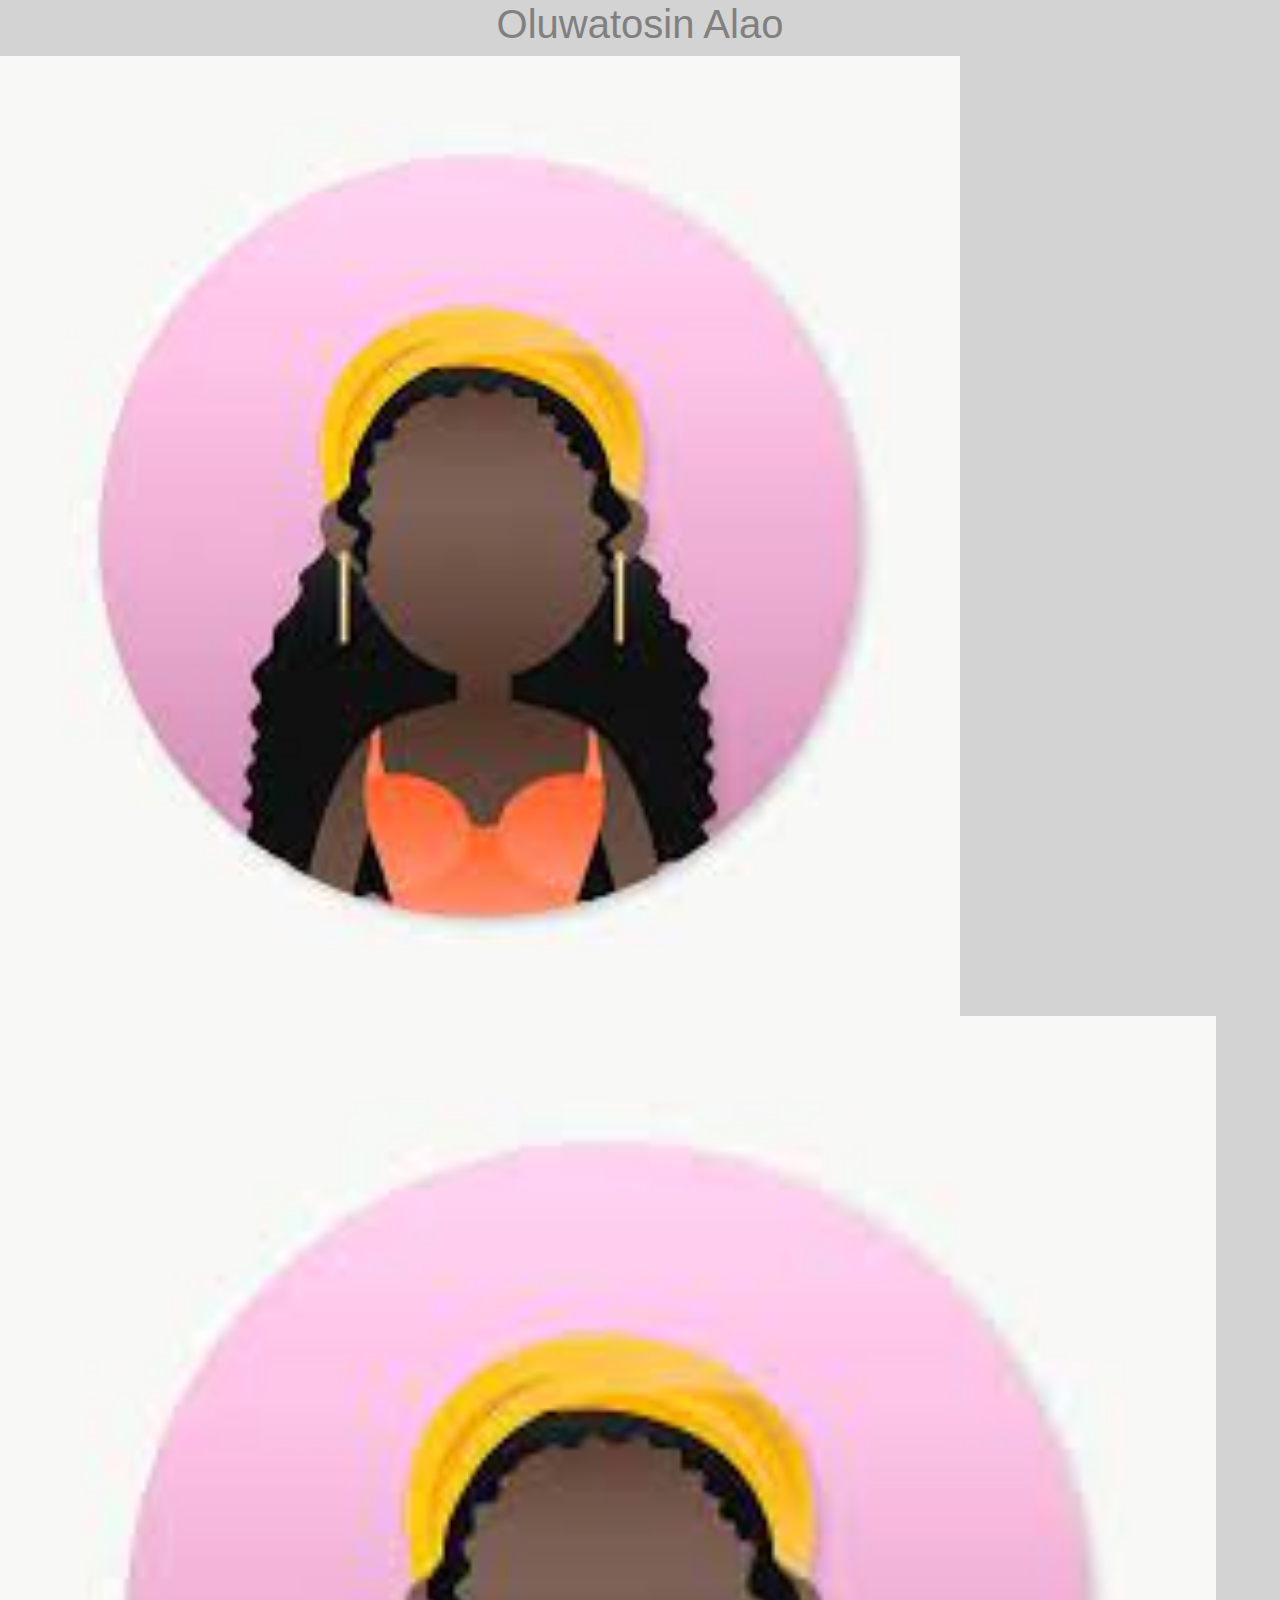
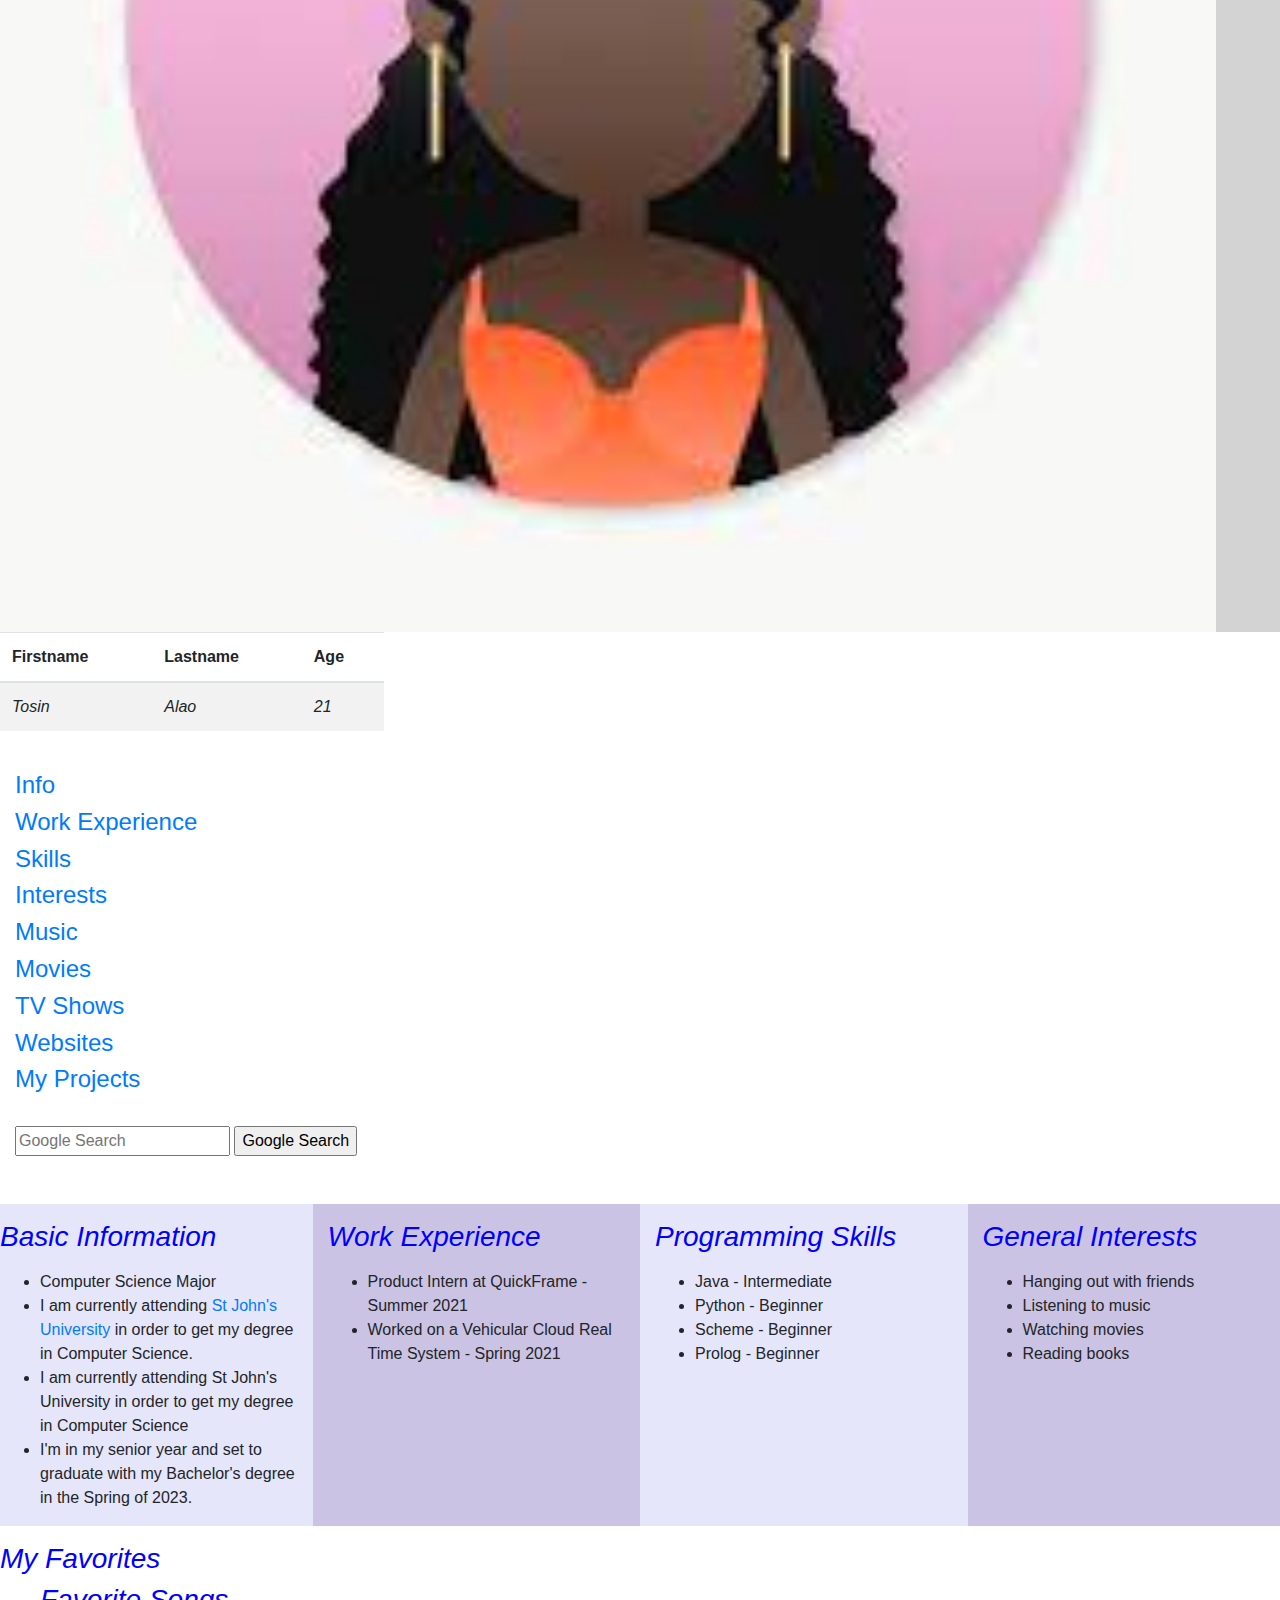
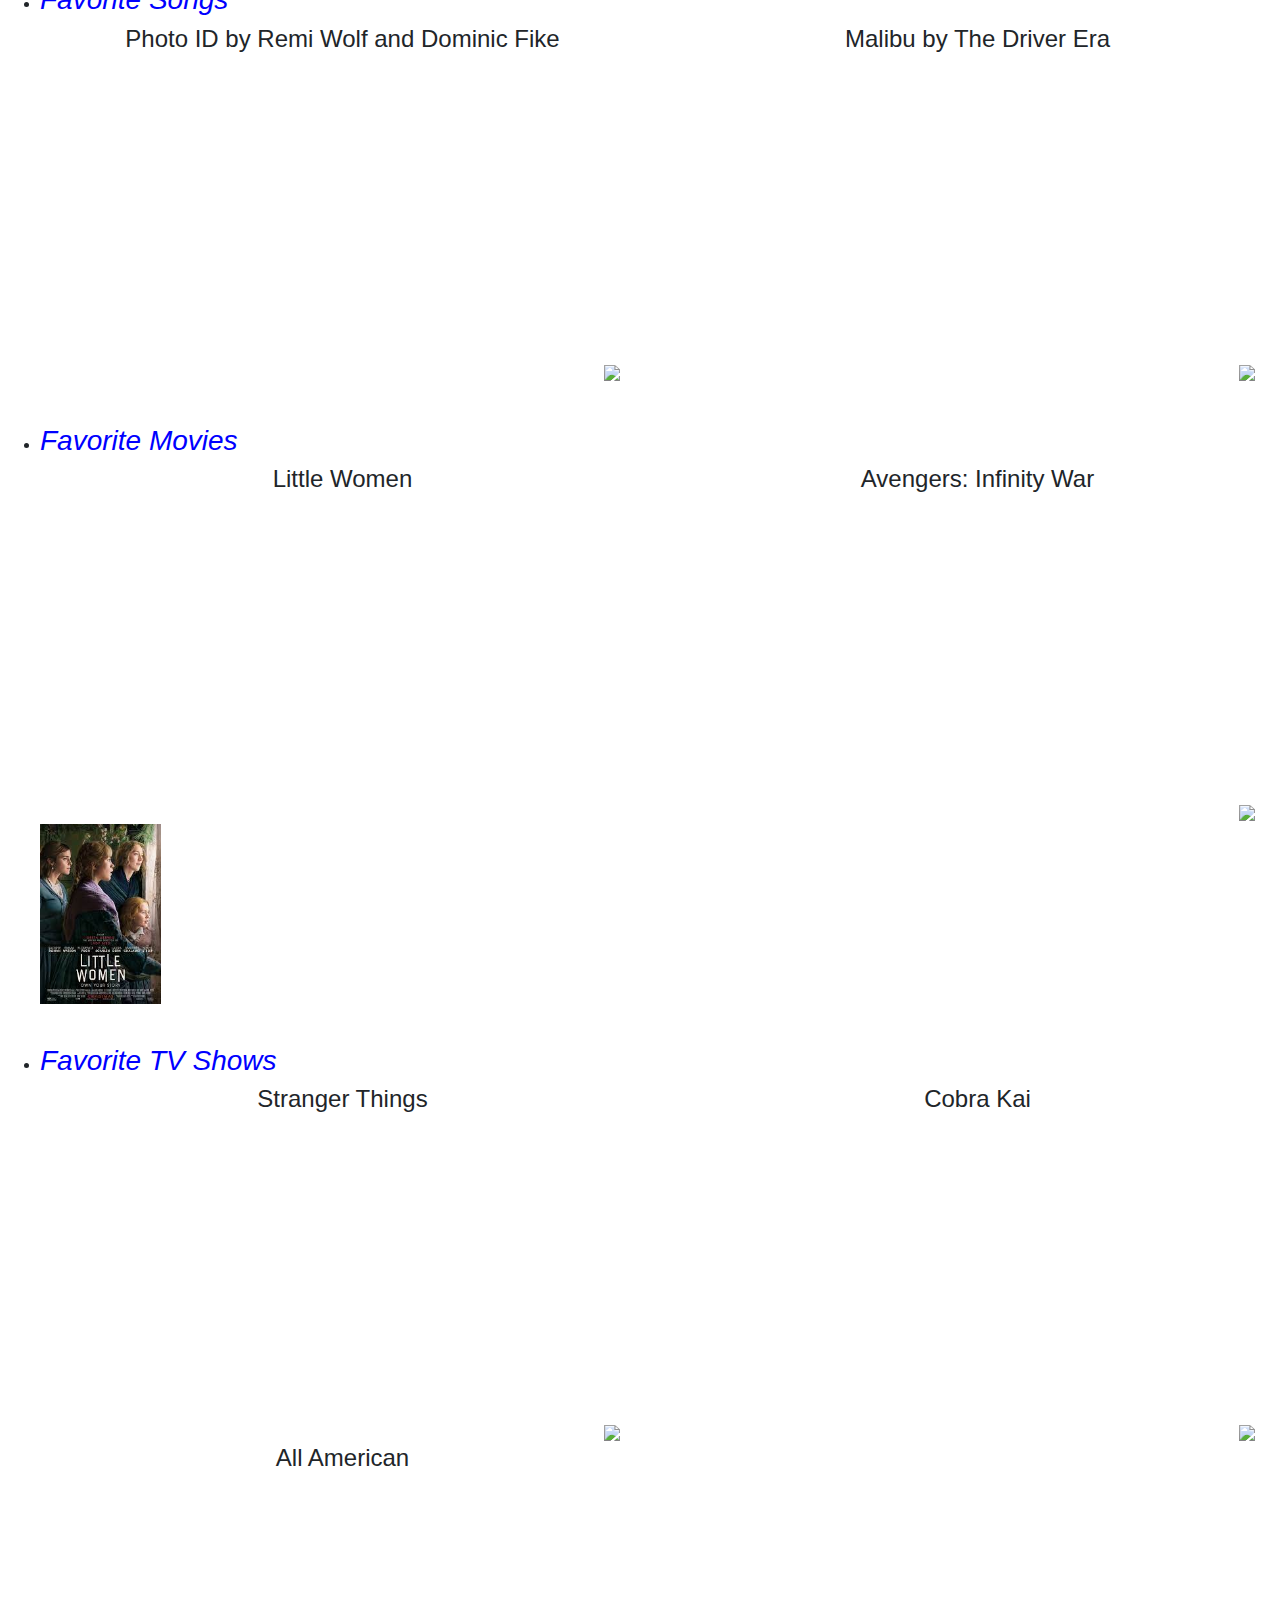
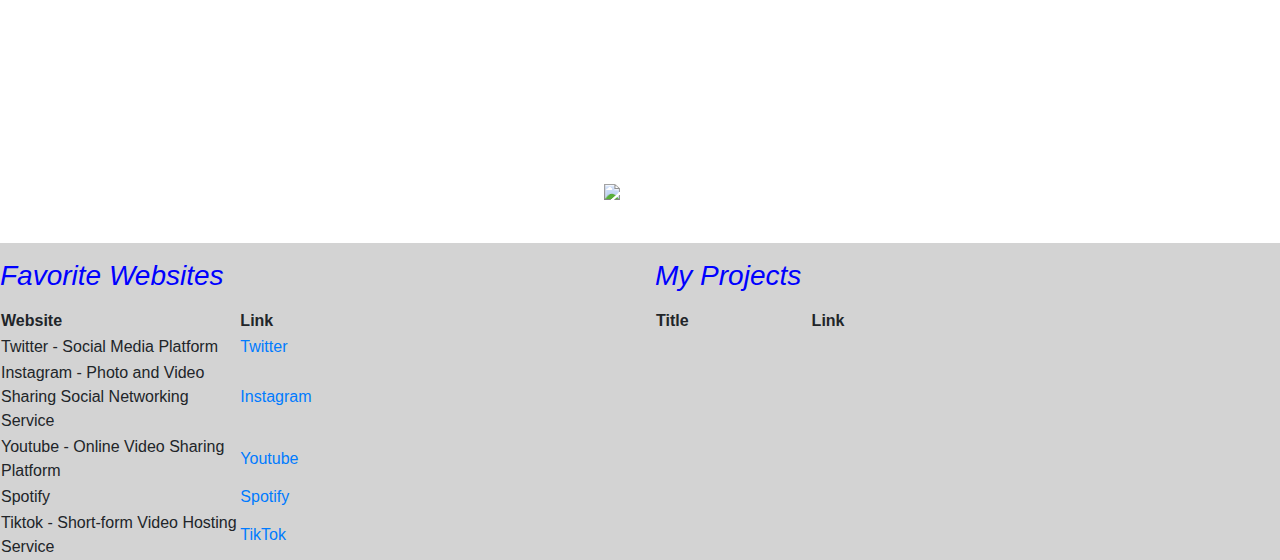
==== profile.html @ bc5ac328 "profile page" ====
<!DOCTYPE html>
<html>
  <head>
    <title> Project 1 </title>
    <meta name="viewport" content="width=device-width, initial-scale=1.0">
    <meta charset="utf-8">
    <link rel="stylesheet" href="style1.css">
    <link rel="stylesheet" href="style1_responsive.css">
    <link rel="stylesheet" href="style1_mobile.css">
    <link rel="stylesheet" href="style1_tablet.css">
    <link rel="stylesheet" href="https://cdn.jsdelivr.net/npm/bootstrap@4.6.1/dist/css/bootstrap.min.css">
  <script src="https://cdn.jsdelivr.net/npm/jquery@3.6.0/dist/jquery.slim.min.js"></script>
  <script src="https://cdn.jsdelivr.net/npm/popper.js@1.16.1/dist/umd/popper.min.js"></script>
  <script src="https://cdn.jsdelivr.net/npm/bootstrap@4.6.1/dist/js/bootstrap.bundle.min.js"></script>

    <style type="text/css">
    span{
      color:blue;
    }
    </style>
  </head>
  <body>
    <div class="row">
      <div class="col-md-12">
    <div style="background: #d3d3d3">
      <h1 style="color:gray;text-align:center"> Oluwatosin Alao </h1>
      <div class="dropdown">
  <img class="img-fluid" src="[data-uri]" width = 75%>
  <div class="dropdown-content">
    <img src="[data-uri]" width = 95%/>
  </div>
</div>
    </div>
  </div>
  </div>
<div class="row">
  <div class="col-md-12">
  <div class="pink-background">
    <div>
        <table class="table table-striped" style="width:30%">
          <thead>
            <tr>
              <th>Firstname</th>
              <th>Lastname</th>
              <th>Age</th>
            </tr>
          </thead>
          <tbody>
            <tr>
              <td class="font-italic">Tosin</td>
              <td class="font-italic">Alao</td>
              <td class="font-italic">21</td>
            </tr>
          </tbody>
        </table>
      </div>
      <br>
<div class="col-md-12">
  <div class="topnav">
   <a href="#Info"> <h4> Info </h4> </a> </li>
   <a href="#Work"> <h4> Work Experience </h4> </a> </li>
   <a href="#Skills"> <h4> Skills </h4> </a> </li>
   <a href="#Interests"> <h4> Interests </h4> </a> </li>
   <a href="#Music"> <h4> Music </h4> </a> </li>
   <a href="#Movies"> <h4> Movies </h4> </a> </li>
   <a href="#TV"> <h4> TV Shows </h4> </a> </li>
   <a href="#Websites"> <h4> Websites </h4> </a> </li>
   <a href="#Projects"> <h4> My Projects </h4> </a> </li>
</div>
</div>
      <br>
      <div class="col-md-12">
      <form class="screen_only" action="https://www.google.com/search" target="_blank" method="GET">
        <input type="text" name="q" placeholder="Google Search">
        <input type="submit" value="Google Search">
      </form>
    </div>
      <br>
    </div>
  </div>
</div>
    <br>
      <div class="row">
        <div class="col-md-3" style="background-color:lavender;">
      <p> <a name="Info"> <h3 class="font-italic"> <span> Basic Information </span> </h3> </p>
  <ul>
      <li> Computer Science Major </li>
      <li class="screen_only"> I am currently attending  <a href="https://www.google.com/search?q=st+johns+university&sxsrf=ALiCzsbwTJtNv-awSE-vqAzAKSWAL0W9rg:1662600639084&source=lnms&tbm=isch&sa=X&ved=2ahUKEwixs_uDhoT6AhW3L1kFHdFrDRwQ_AUoA3oECAIQBQ&biw=1280&bih=601&dpr=1.5#imgrc=f7Kdg4vUMjZa0M" target="_blank"> St John's University </a> in order to get my degree in Computer Science. </li>
      <li class="print_only"> I am currently attending St John's University in order to get my degree in Computer Science </li>
      <li> I'm in my senior year and set to graduate with my Bachelor's degree in the Spring of 2023. </li>
  </ul>
      </div>
    <div class="col-md-3" style="background-color:#CBC3E3;">
      <p> <a name="Work"> <h3 class="font-italic"> <span> Work Experience </span> </h3> </a> </p>
  <ul>
      <li> Product Intern at QuickFrame - Summer 2021  </li>
      <li> Worked on a Vehicular Cloud Real Time System - Spring 2021 </li>
  </ul>
      </div>
      <div class="col-md-3" style="background-color:lavender;">
      <p> <a name="Skills"> <h3 class="font-italic"> <span> Programming Skills </span> </h3> </a> </p>

  <ul>
      <li> Java - Intermediate </li>
      <li> Python - Beginner </li>
      <li> Scheme - Beginner </li>
      <li> Prolog - Beginner </li>
  </ul>
    </div>
    <div class="col-md-3" style="background-color:#CBC3E3;">
      <p> <a name="Interests"> <h3 class="font-italic"> <span> General Interests </span> </h3> </a> </p>
  <ul>
    <li> Hanging out with friends </li>
    <li> Listening to music </li>
    <li> Watching movies </li>
    <li> Reading books </li>
  </ul>
    </div>
  </div>

<div id="blue-background">
  <p> <h3 class="font-italic"> <span class="light-blue-background"> My Favorites </span> </h3>
  <ul>
  <li> <a name="Music"> <h3 class="font-italic"> <span> Favorite Songs </span> </h3> </a> </li>
<div class="row">
  <div class="col-md-6">
  <h4 class="text-center"> Photo ID by Remi Wolf and Dominic Fike </h4>
  <iframe class="screen_only" width="560" height="315" src="https://www.youtube.com/embed/ZN5l3RRdbLo" title="YouTube video player" frameborder="0" allow="accelerometer; autoplay; clipboard-write; encrypted-media; gyroscope; picture-in-picture" allowfullscreen></iframe>
  <img class="print_only" src="https://soundazed.s3.us-east-2.amazonaws.com/wp-content/uploads/2021/10/04202107/remi-wolf-dominic-fike-firefly-festival-by-soundazed-matt-torres-1920x1280.jpg" width=30%/>
</div>
  <br>
  <div class="col-md-6">
  <h4 class="text-center"> Malibu by The Driver Era </h4>
  <iframe class="screen_only" width="560" height="315" src="https://www.youtube.com/embed/U6gGQnEWcdw" title="YouTube video player" frameborder="0" allow="accelerometer; autoplay; clipboard-write; encrypted-media; gyroscope; picture-in-picture" allowfullscreen></iframe>
  <img class="print_only" src="https://images.genius.com/c1df93f42a26ef274865bda3aee709f7.1000x1000x1.jpg" width=30%/>
</div>
</div>
</ul>
<br>

  <ul>
      <li> <a name="Movies"> <h3 class="font-italic"> <span> Favorite Movies </span> </h3> </a> </li>
      <div class="row">
        <div class="col-md-6">
        <h4 class="text-center"> Little Women </h4>
        <iframe class="screen_only" width="560" height="315" src="https://www.youtube.com/embed/AST2-4db4ic" title="YouTube video player" frameborder="0" allow="accelerometer; autoplay; clipboard-write; encrypted-media; gyroscope; picture-in-picture" allowfullscreen></iframe>
        <img class="print_only" src="[data-uri]" width=20%/>
      </div>
        <br>
        <div class="col-md-6">
        <h4 class="text-center"> Avengers: Infinity War </h4>
        <iframe class="screen_only" width="560" height="315" src="https://www.youtube.com/embed/6ZfuNTqbHE8" title="YouTube video player" frameborder="0" allow="accelerometer; autoplay; clipboard-write; encrypted-media; gyroscope; picture-in-picture" allowfullscreen></iframe>
        <img class="print_only" src="https://terrigen-cdn-dev.marvel.com/content/prod/1x/avengersinfinitywar_lob_mas_hlf_01_3.jpg" width=40%/>
      </div>
    </div>
  </ul>
  <br>

  <ul>
        <li> <a name="TV"> <h3 class="font-italic"> <span> Favorite TV Shows </span> </h3> </a> </li>
        <div class="row">
          <div class="col-md-6">
          <h4 class="text-center"> Stranger Things </h4>
          <iframe class="screen_only" width="560" height="315" src="https://www.youtube.com/embed/5XQkV6ylEkc" title="YouTube video player" frameborder="0" allow="accelerometer; autoplay; clipboard-write; encrypted-media; gyroscope; picture-in-picture" allowfullscreen></iframe>
          <img class="print_only" src="https://upload.wikimedia.org/wikipedia/en/d/d4/Stranger_Things_season_3.png" width=30%/>
        </div>
          <br>
          <div class="col-md-6">
          <h4 class="text-center"> Cobra Kai </h4>
          <iframe class="screen_only" width="560" height="315" src="https://www.youtube.com/embed/PIKGVR73raA" title="YouTube video player" frameborder="0" allow="accelerometer; autoplay; clipboard-write; encrypted-media; gyroscope; picture-in-picture" allowfullscreen></iframe>
          <img class="print_only" src="https://www.sonypictures.com/sites/default/files/styles/max_560x840/public/title-key-art/cobrakai_onesheet_1400x2100.jpg?itok=QfJr5sfp" width=30%/>
          </div>
          <br>
          <div class="col-md-6">
          <h4 class="text-center"> All American </h4>
          <iframe class="screen_only" width="560" height="315" src="https://www.youtube.com/embed/erfXxxl6umI" title="YouTube video player" frameborder="0" allow="accelerometer; autoplay; clipboard-write; encrypted-media; gyroscope; picture-in-picture" allowfullscreen></iframe>
          <img class="print_only" src="https://images.cwtv.com/thecw/img/s_mobile.i_show_featured_portrait.show_all-american.device_web.w_768.jpg" width=30%/>
          </div>
  </ul>
        </div>
      <br>
    </div>
    <div class="row">
      <div class="col-md-6" style="background-color:#d3d3d3">
      <p> <a name="Websites"> <h3 class="font-italic"> <span> Favorite Websites </span> </h3> </a> </p>
      <table class="light-blue-background" style="width:50%">
        <tr>
            <th> Website</th>
            <th class="screen_only"> Link </th>
        </tr>
        <tr>
          <td> Twitter - Social Media Platform </td>
          <td class="screen_only"><a href="http://www.twitter.com/" target="_blank"> Twitter </a> </td>
        </tr>
        <tr>
          <td> Instagram - Photo and Video Sharing Social Networking Service </td>
          <td class="screen_only"><a href="http://www.instagram.com/" target="_blank"> Instagram </a> </td>
        </tr>
        <tr>
          <td> Youtube - Online Video Sharing Platform </td>
          <td class="screen_only"><a href="http://www.youtube.com/" target="_blank"> Youtube </a> </td>
        </tr>
        <tr>
          <td> Spotify </td>
          <td class="screen_only"><a href="http://www.spotify.com/" target="_blank"> Spotify </a> </td>
        </tr>
        <tr>
          <td> Tiktok - Short-form Video Hosting Service </td>
          <td class="screen_only"><a href="http://www.tiktok.com/" target="_blank"> TikTok </a> </td>
        </tr>
      </table>
    </div>

  <div class="col-md-6" style="background-color:#d3d3d3">
      <p> <a name="Projects"> <h3 class="font-italic"> <span> My Projects </span> </h3> </a> </p>
      <table class="lavender-background" style="width:50%">
        <tr>
          <th> Title </th>
          <th class="screen_only"> Link </th>
        </tr>
        <tr>
          <td> </td>
          <td class="screen_only"> </td>
        </tr>
        <tr>
          <td> </td>
          <td class="screen_only"> </td>
        </tr>
      </div>
    </div>
  </body>
</html>
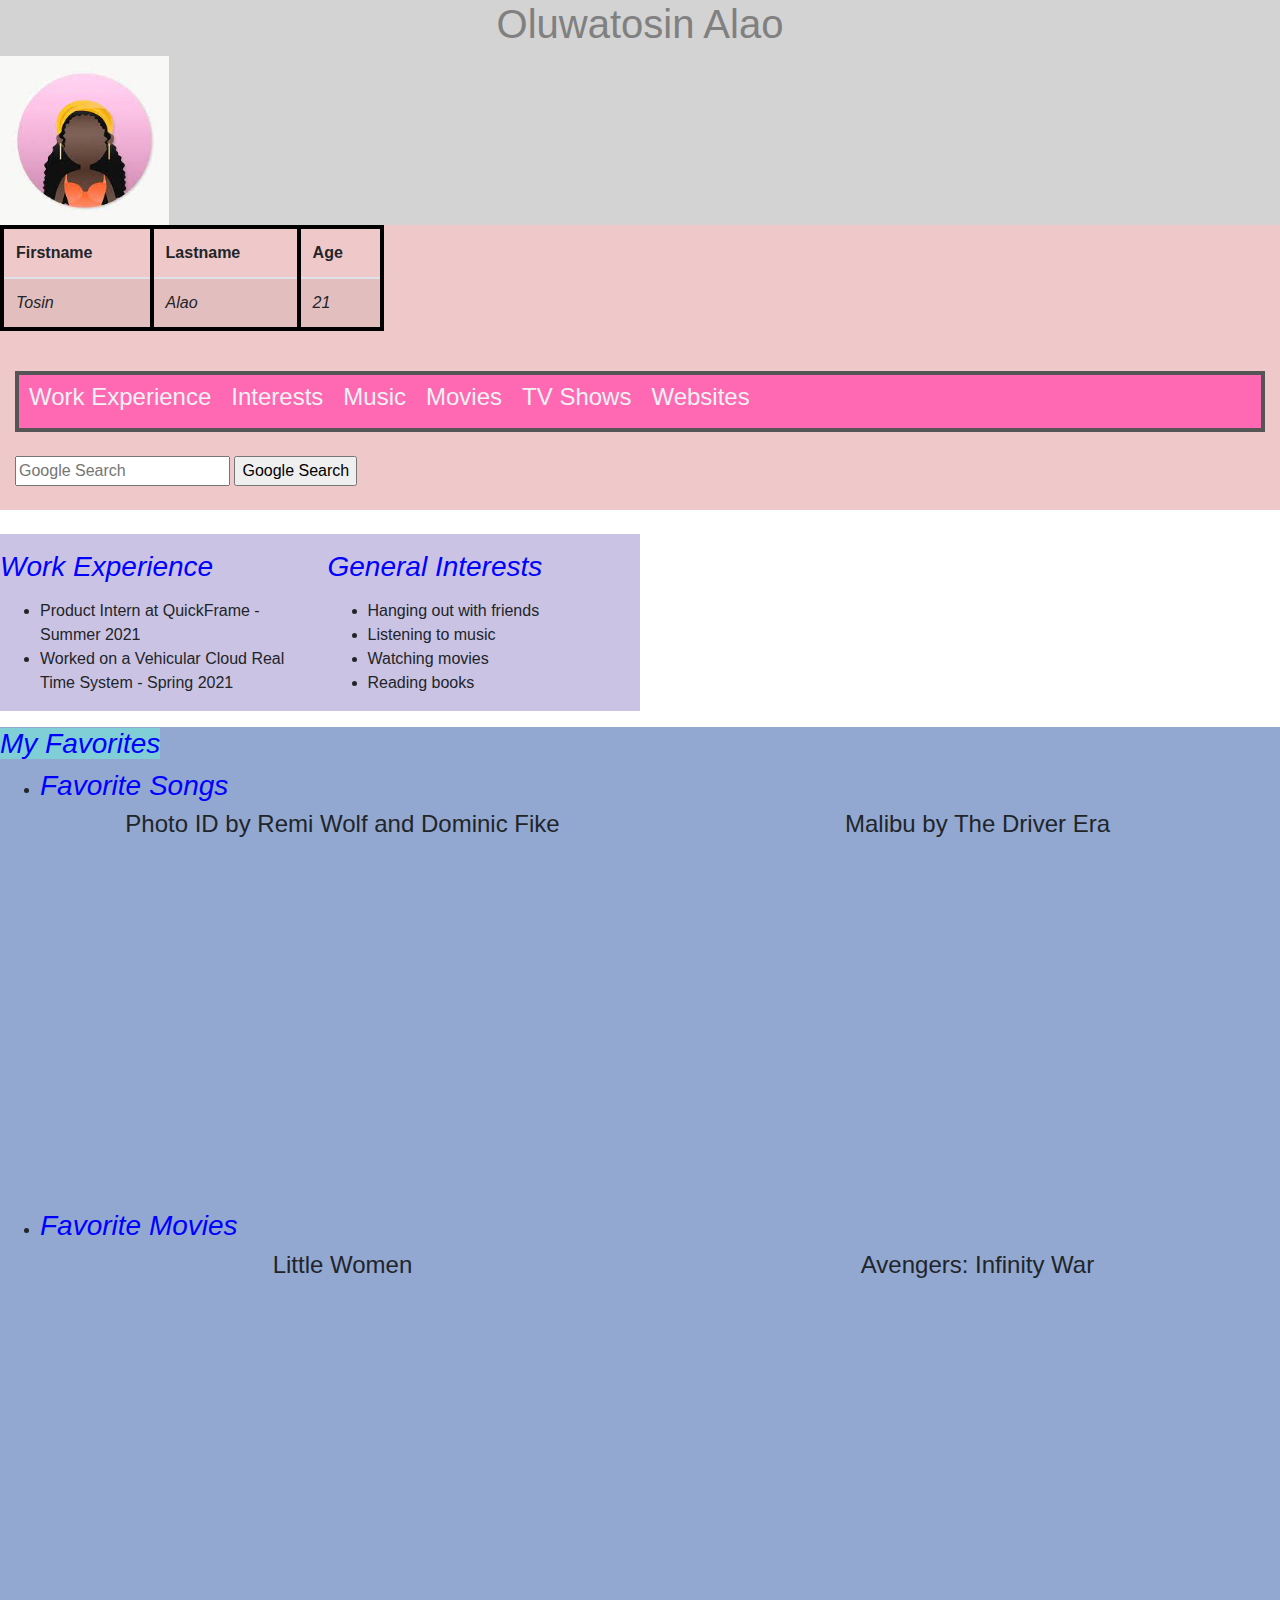
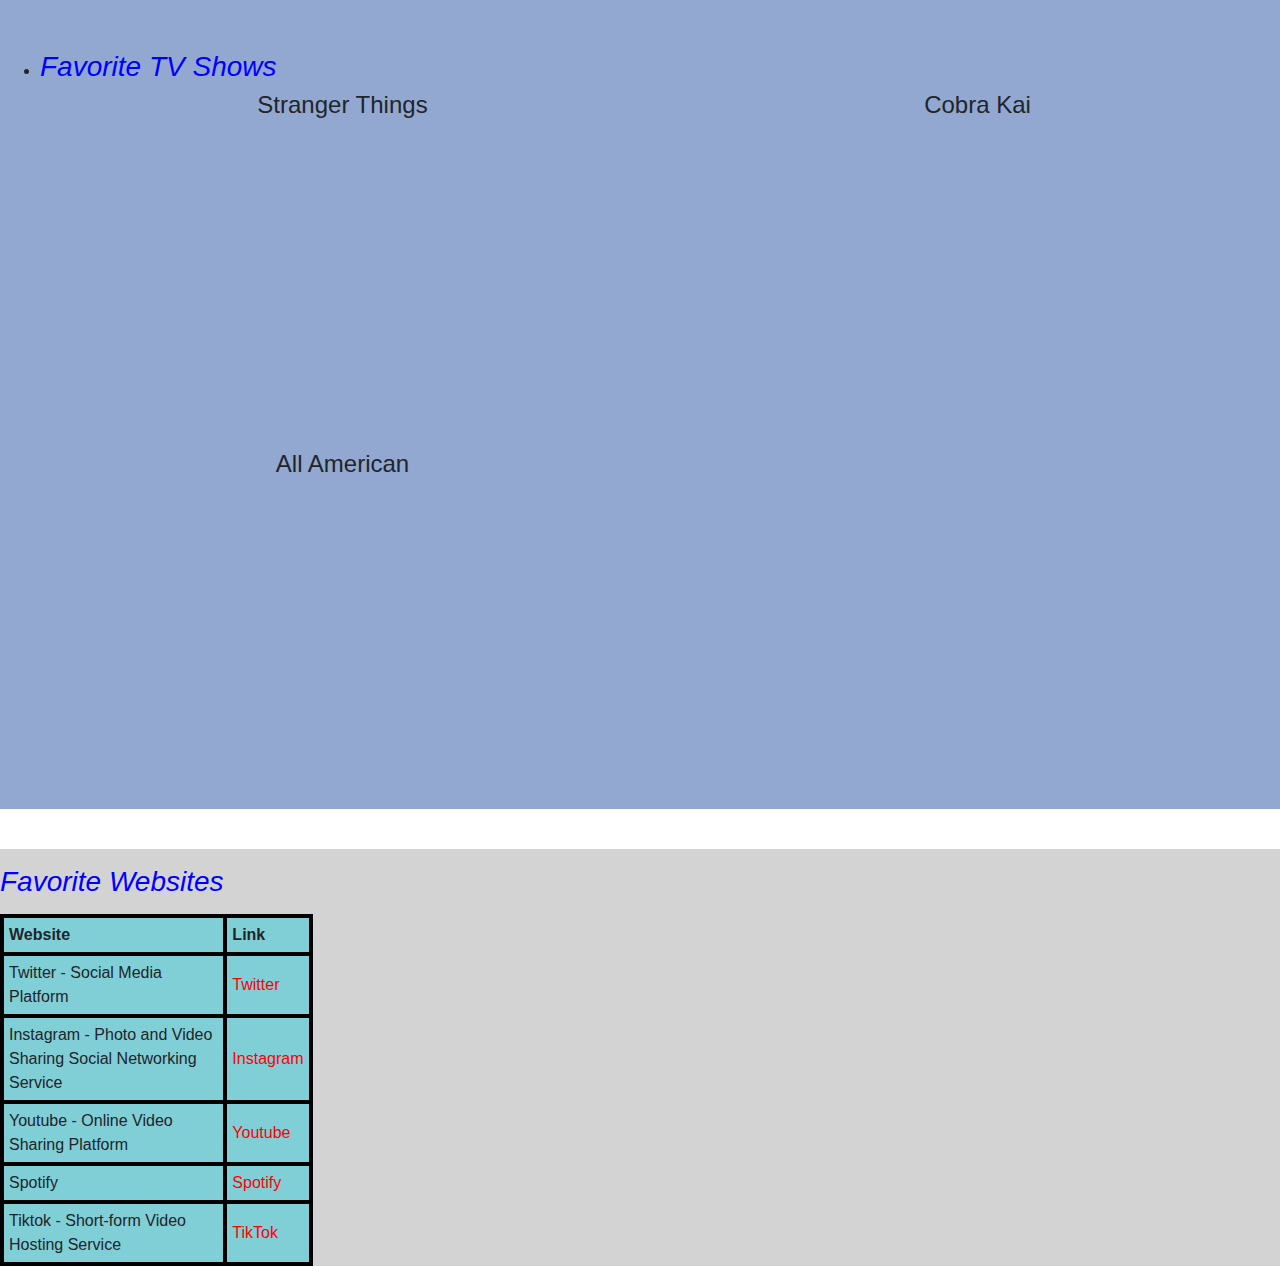
==== commit 7c736b1f: "Update profile.html" ====
--- a/profile.html
+++ b/profile.html
@@ -57,15 +57,12 @@
       <br>
 <div class="col-md-12">
   <div class="topnav">
-   <a href="#Info"> <h4> Info </h4> </a> </li>
    <a href="#Work"> <h4> Work Experience </h4> </a> </li>
-   <a href="#Skills"> <h4> Skills </h4> </a> </li>
    <a href="#Interests"> <h4> Interests </h4> </a> </li>
    <a href="#Music"> <h4> Music </h4> </a> </li>
    <a href="#Movies"> <h4> Movies </h4> </a> </li>
    <a href="#TV"> <h4> TV Shows </h4> </a> </li>
    <a href="#Websites"> <h4> Websites </h4> </a> </li>
-   <a href="#Projects"> <h4> My Projects </h4> </a> </li>
 </div>
 </div>
       <br>
@@ -81,15 +78,6 @@
 </div>
     <br>
       <div class="row">
-        <div class="col-md-3" style="background-color:lavender;">
-      <p> <a name="Info"> <h3 class="font-italic"> <span> Basic Information </span> </h3> </p>
-  <ul>
-      <li> Computer Science Major </li>
-      <li class="screen_only"> I am currently attending  <a href="https://www.google.com/search?q=st+johns+university&sxsrf=ALiCzsbwTJtNv-awSE-vqAzAKSWAL0W9rg:1662600639084&source=lnms&tbm=isch&sa=X&ved=2ahUKEwixs_uDhoT6AhW3L1kFHdFrDRwQ_AUoA3oECAIQBQ&biw=1280&bih=601&dpr=1.5#imgrc=f7Kdg4vUMjZa0M" target="_blank"> St John's University </a> in order to get my degree in Computer Science. </li>
-      <li class="print_only"> I am currently attending St John's University in order to get my degree in Computer Science </li>
-      <li> I'm in my senior year and set to graduate with my Bachelor's degree in the Spring of 2023. </li>
-  </ul>
-      </div>
     <div class="col-md-3" style="background-color:#CBC3E3;">
       <p> <a name="Work"> <h3 class="font-italic"> <span> Work Experience </span> </h3> </a> </p>
   <ul>
@@ -97,16 +85,6 @@
       <li> Worked on a Vehicular Cloud Real Time System - Spring 2021 </li>
   </ul>
       </div>
-      <div class="col-md-3" style="background-color:lavender;">
-      <p> <a name="Skills"> <h3 class="font-italic"> <span> Programming Skills </span> </h3> </a> </p>
-
-  <ul>
-      <li> Java - Intermediate </li>
-      <li> Python - Beginner </li>
-      <li> Scheme - Beginner </li>
-      <li> Prolog - Beginner </li>
-  </ul>
-    </div>
     <div class="col-md-3" style="background-color:#CBC3E3;">
       <p> <a name="Interests"> <h3 class="font-italic"> <span> General Interests </span> </h3> </a> </p>
   <ul>
@@ -212,20 +190,7 @@
     </div>
 
   <div class="col-md-6" style="background-color:#d3d3d3">
-      <p> <a name="Projects"> <h3 class="font-italic"> <span> My Projects </span> </h3> </a> </p>
-      <table class="lavender-background" style="width:50%">
-        <tr>
-          <th> Title </th>
-          <th class="screen_only"> Link </th>
-        </tr>
-        <tr>
-          <td> </td>
-          <td class="screen_only"> </td>
-        </tr>
-        <tr>
-          <td> </td>
-          <td class="screen_only"> </td>
-        </tr>
+     
       </div>
     </div>
   </body>
--- a/style1.css
+++ b/style1.css
@@ -0,0 +1,106 @@
+/* style1.css */
+
+/* element/tag selector */
+body{
+  font-family: "Lucida Handwriting", cursive;
+}
+
+table, th, td {
+  border: 4px solid black;
+  border-collapse: collapse;
+}
+
+th, td {
+  padding: 5px;
+  text-align: left;
+}
+
+table.names {
+  width: 40;
+}
+
+/* unvisited link */
+a:link {
+  color: red;
+}
+
+/* visited link */
+a:visited {
+  color: purple;
+}
+
+/* class selector */
+.pink-background{
+  background-color: rgba(201, 76, 76, 0.3);
+}
+
+.light-blue-background{
+  background-color: #80ced6;
+}
+
+.green-background{
+  background-color: hsla(89, 43%, 51%, 0.3);
+}
+
+.lavender-background {
+  background-color: #E6E6FA;
+}
+
+/* Style the top navigation bar */
+.topnav {
+  overflow: hidden;
+  background-color: #FF69B4;
+  text-align: center;
+  border: 4px solid #555;
+}
+
+/* Style the topnav links */
+.topnav a {
+  float: left;
+  display: block;
+  color: #f2f2f2;
+  text-align: center;
+  padding: 8px 10px;
+  text-decoration: none;
+}
+
+/* Change color on hover */
+.topnav a:hover {
+  background-color: #DA70D6	;
+  color: black;
+}
+
+.dropdown {
+  position: relative;
+  display: inline-block;
+}
+
+.dropdown-content {
+  display: none;
+  position: absolute;
+  background-color: #f9f9f9;
+  min-width: 160px;
+  box-shadow: 0px 8px 16px 0px rgba(0,0,0,0.2);
+  z-index: 1;
+}
+
+.dropdown:hover .dropdown-content {
+  display: block;
+}
+
+/* id selector */
+#blue-background {
+  background-color:#92a8d1;
+}
+
+#red-background {
+  background-color: rgb(201, 76, 76);
+}
+
+#box_1 {
+  background-color: #d3d3d3;
+  width: 200px;
+  border: 10px solid rgb(201, 76, 76);
+  padding: 40px;
+  margin: 15px;
+}
--- a/style1_responsive.css
+++ b/style1_responsive.css
@@ -0,0 +1,19 @@
+/*style1_responsive.css*/
+@media print{
+  .screen_only {
+    display:none;
+  }
+}
+
+@media screen{
+  .print_only {
+    display:none;
+  }
+}
+
+/*computer-view*/
+@media(min-width: 769px){
+  body {
+    background-color: white;
+  }
+}
--- a/style1_mobile.css
+++ b/style1_mobile.css
@@ -0,0 +1,8 @@
+/*style1_mobile.css*/
+
+/*mobile-view*/
+@media (max-width: 640px){
+  body {
+    background-color: #ECFFDC;
+  }
+}
--- a/style1_tablet.css
+++ b/style1_tablet.css
@@ -0,0 +1,8 @@
+/*style1_tablet.css*/
+
+/*tablet-view*/
+@media (min-width: 641px) and (max-width: 768px) {
+  body {
+      background-color: #CF9FFF;
+  }
+}
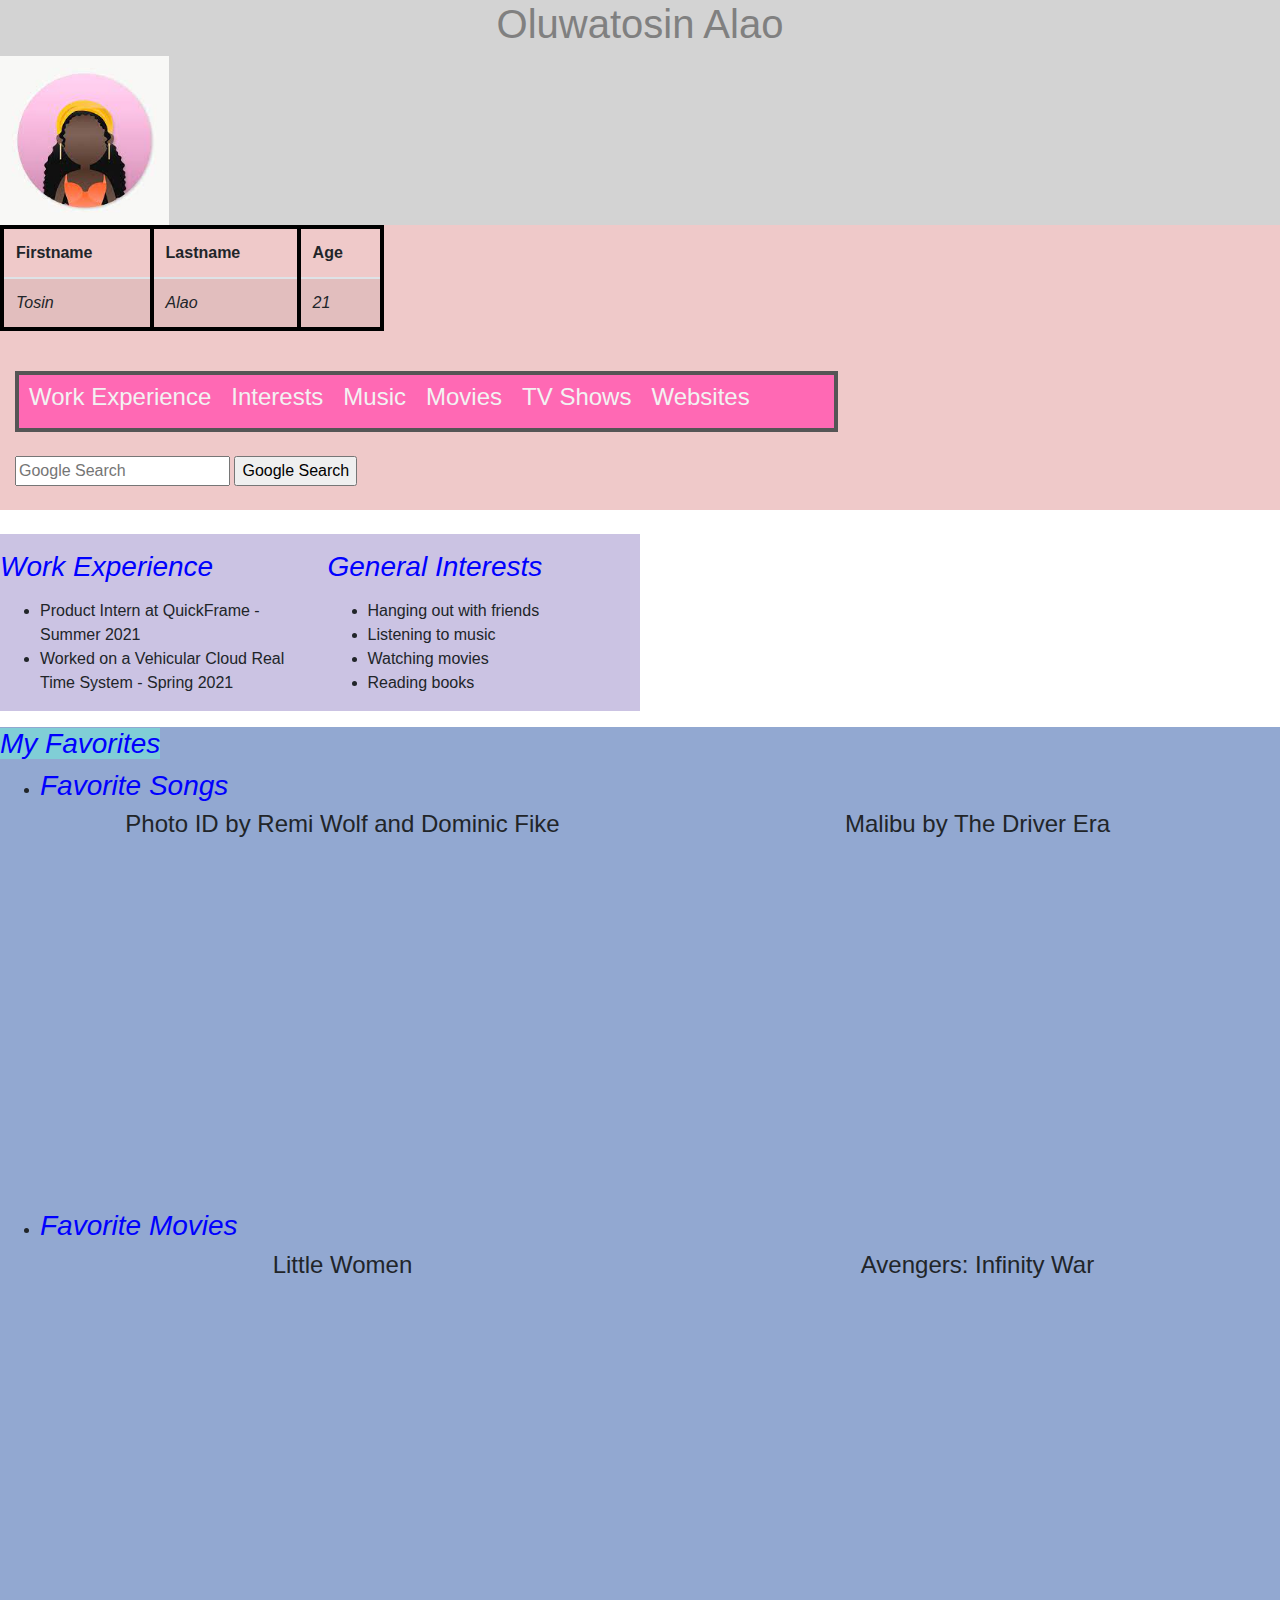
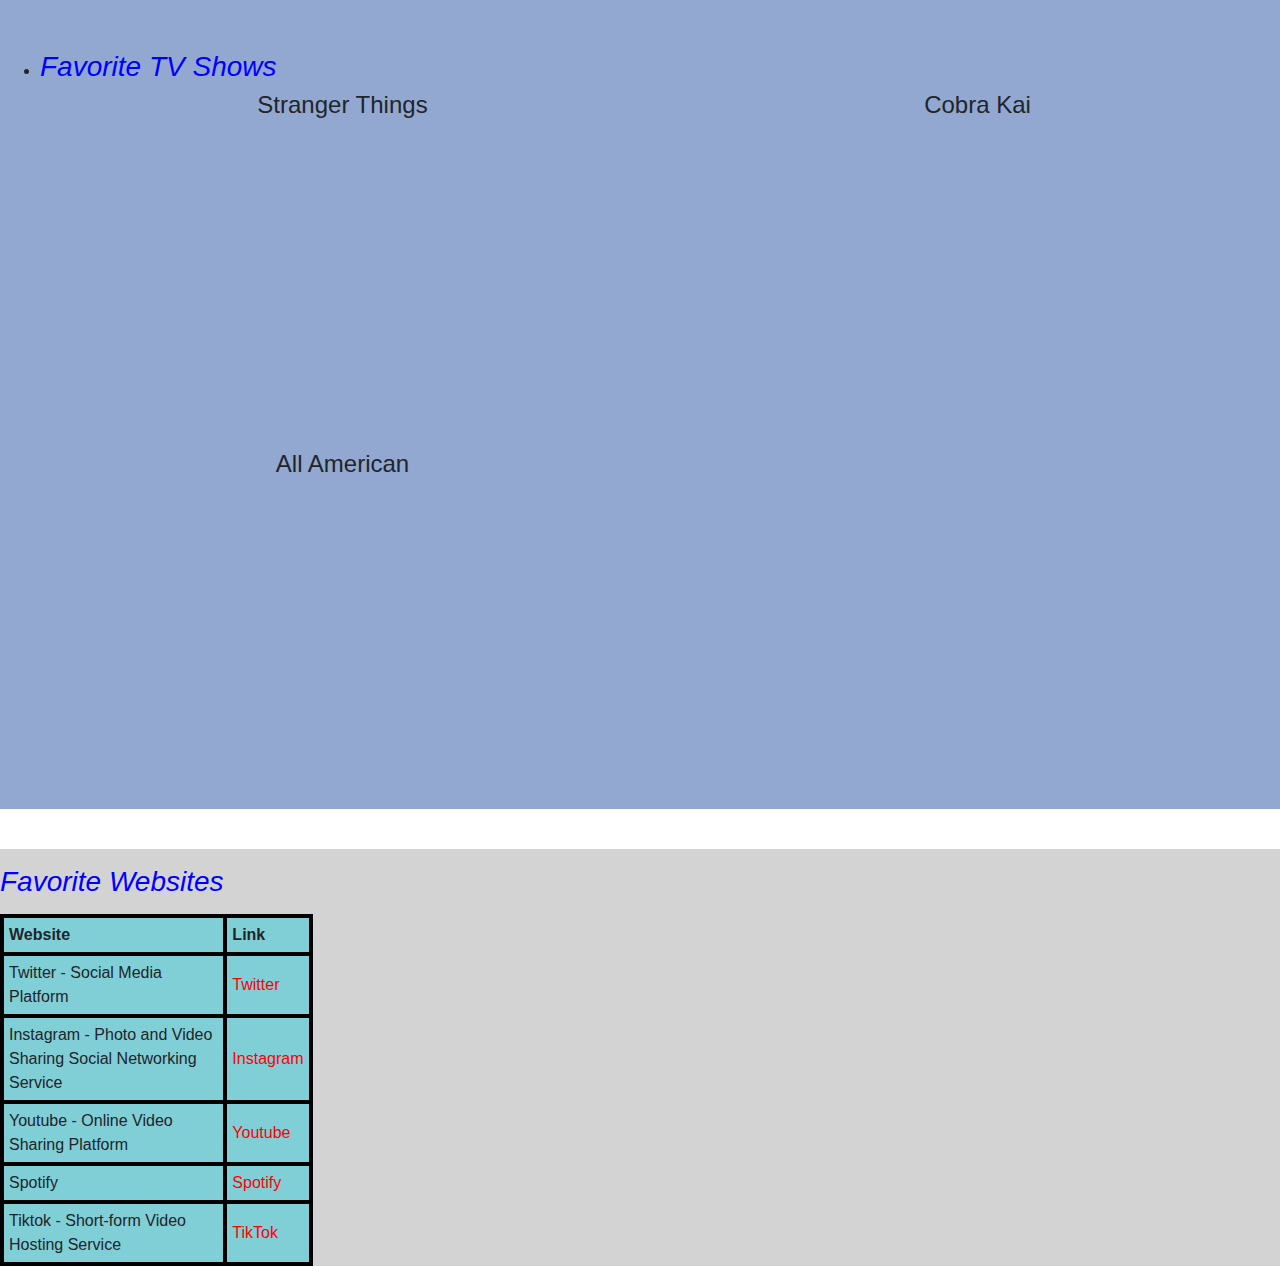
==== commit 156d544a: "Update profile.html" ====
--- a/profile.html
+++ b/profile.html
@@ -55,7 +55,7 @@
         </table>
       </div>
       <br>
-<div class="col-md-12">
+<div class="col-md-8">
   <div class="topnav">
    <a href="#Work"> <h4> Work Experience </h4> </a> </li>
    <a href="#Interests"> <h4> Interests </h4> </a> </li>
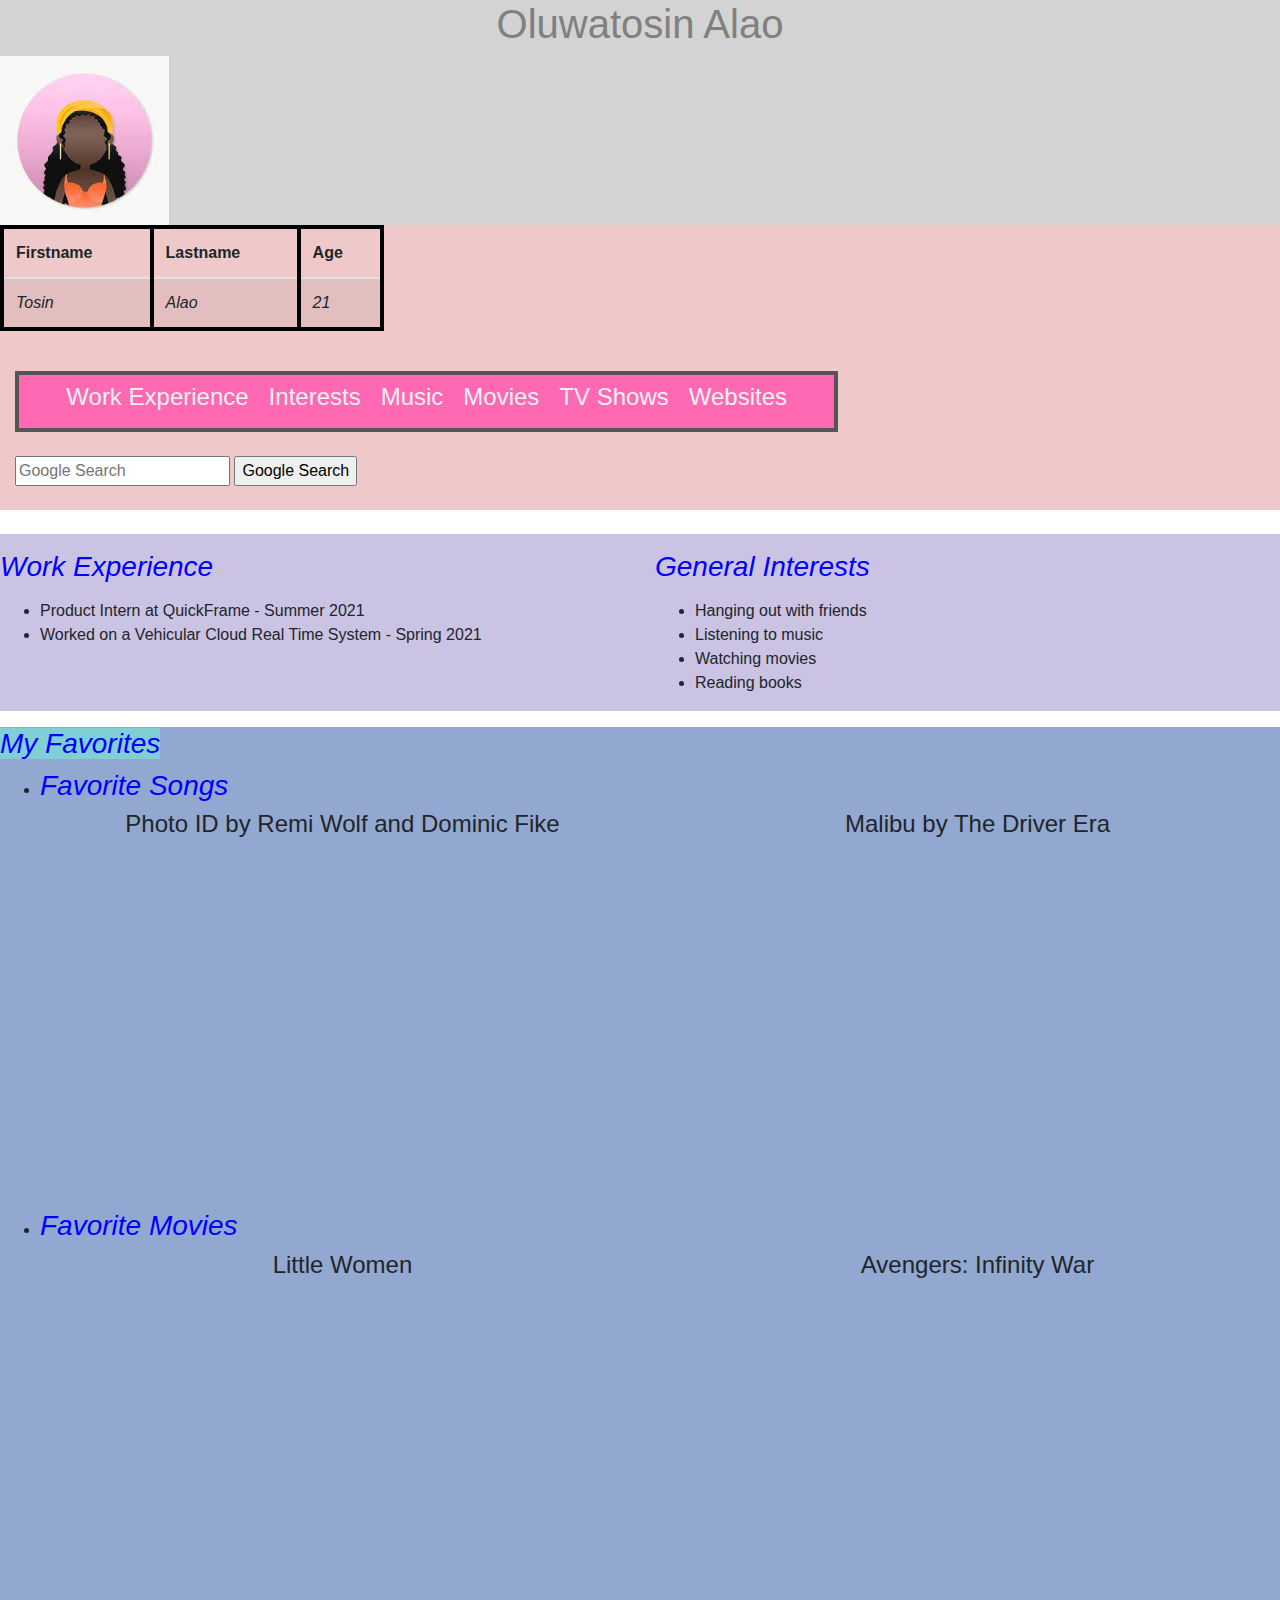
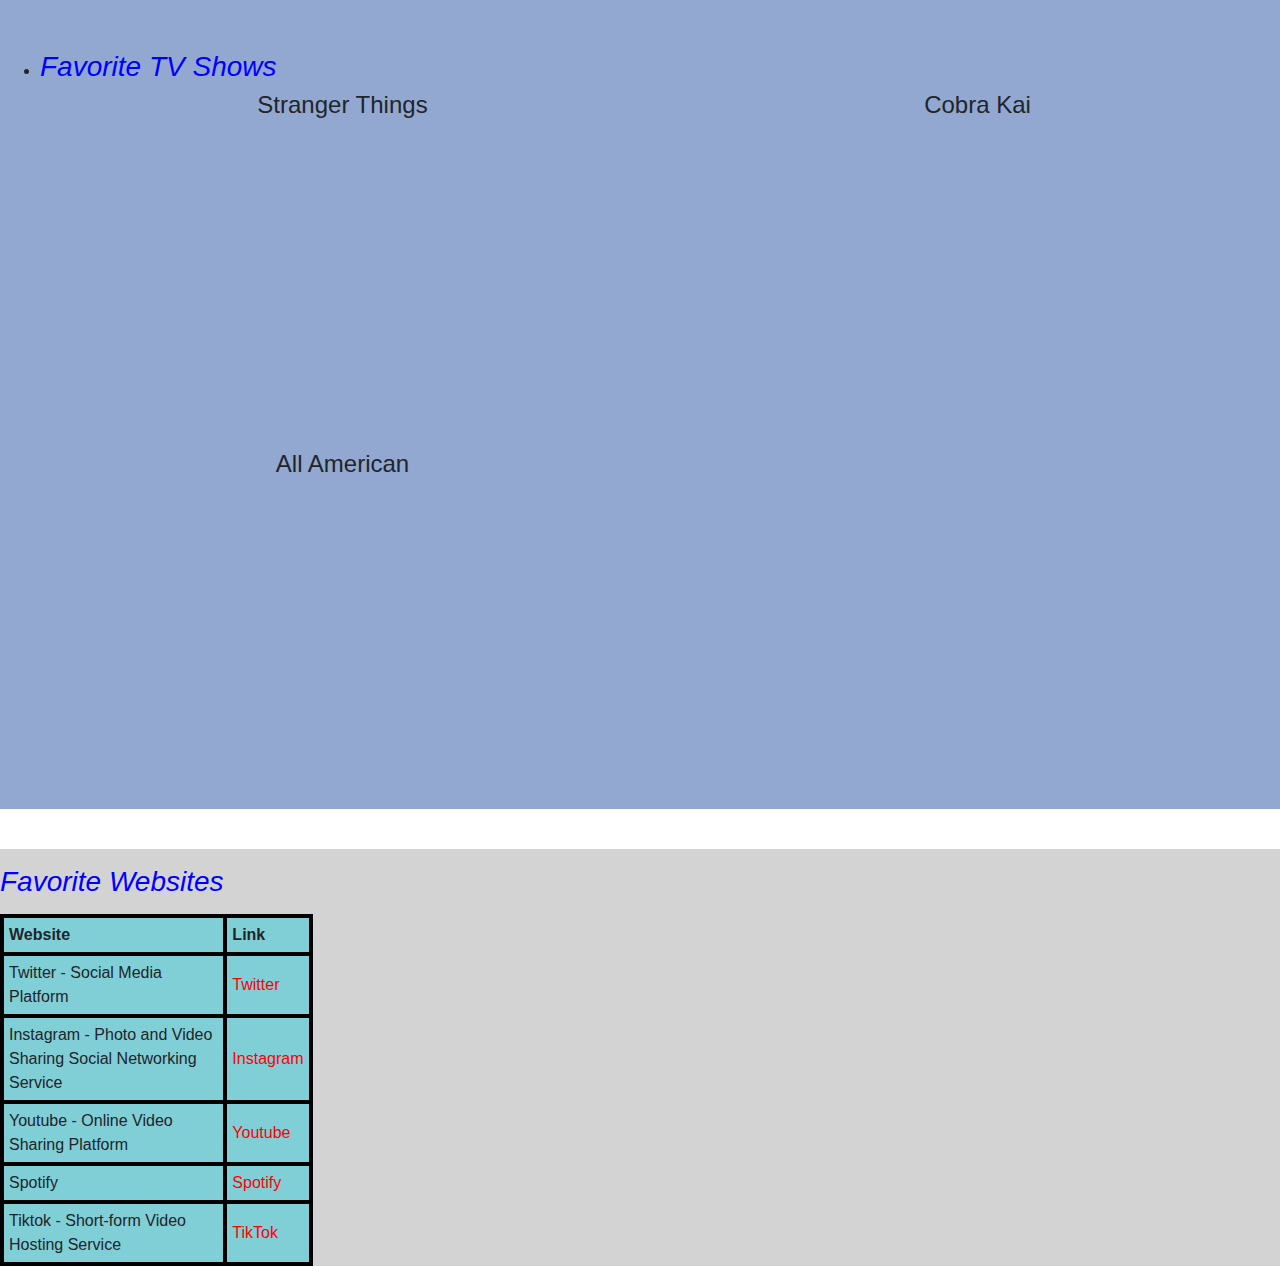
==== commit 0f3b2509: "Update profile.html" ====
--- a/profile.html
+++ b/profile.html
@@ -78,14 +78,14 @@
 </div>
     <br>
       <div class="row">
-    <div class="col-md-3" style="background-color:#CBC3E3;">
+    <div class="col-md-6" style="background-color:#CBC3E3;">
       <p> <a name="Work"> <h3 class="font-italic"> <span> Work Experience </span> </h3> </a> </p>
   <ul>
       <li> Product Intern at QuickFrame - Summer 2021  </li>
       <li> Worked on a Vehicular Cloud Real Time System - Spring 2021 </li>
   </ul>
       </div>
-    <div class="col-md-3" style="background-color:#CBC3E3;">
+    <div class="col-md-6" style="background-color:#CBC3E3;">
       <p> <a name="Interests"> <h3 class="font-italic"> <span> General Interests </span> </h3> </a> </p>
   <ul>
     <li> Hanging out with friends </li>
--- a/style1.css
+++ b/style1.css
@@ -50,6 +50,8 @@
 .topnav {
   overflow: hidden;
   background-color: #FF69B4;
+  display: flex;
+  justify-content: center;
   text-align: center;
   border: 4px solid #555;
 }
